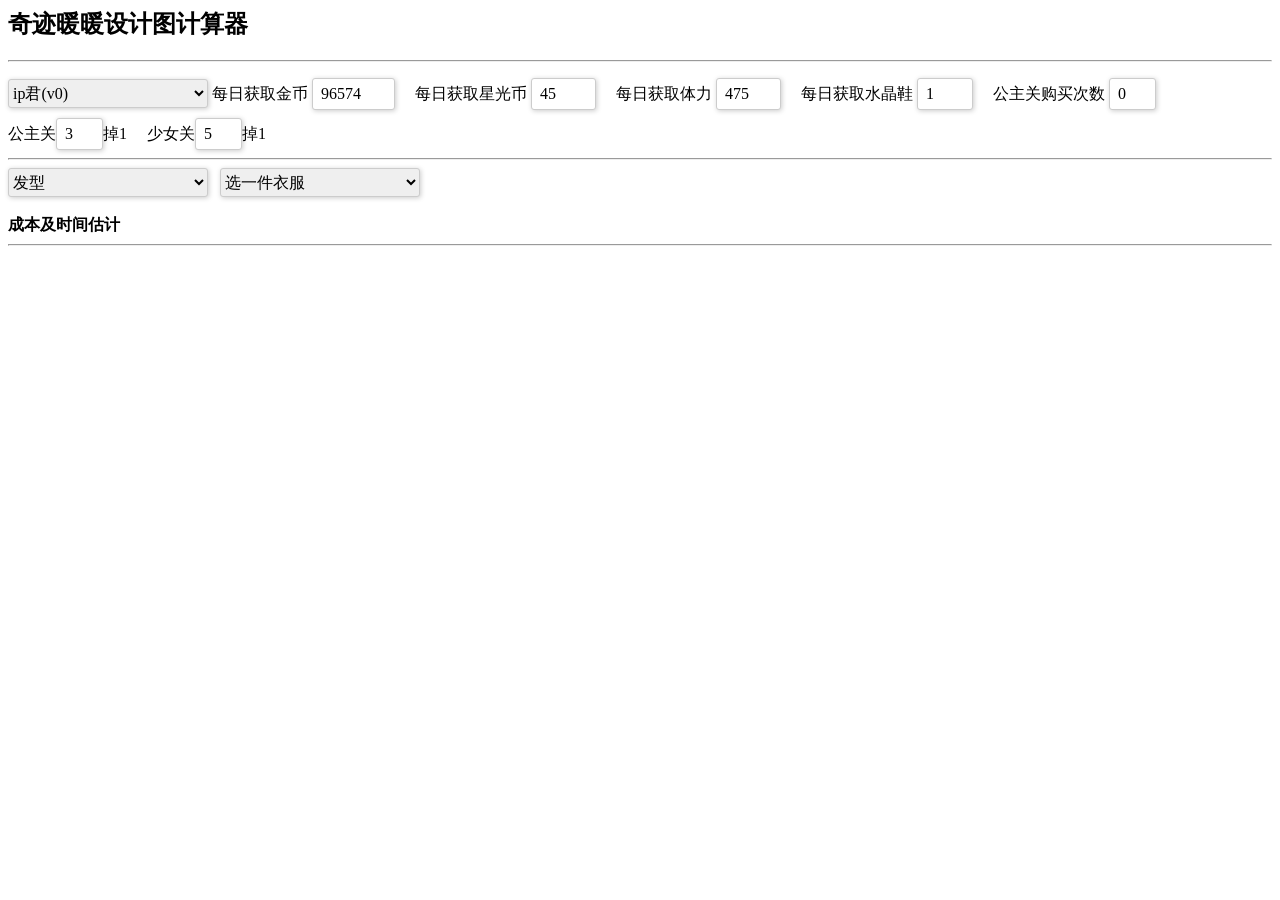
==== index.html @ d57942d5 "update" ====
<html>
  <head>
    <meta http-equiv="Content-Type" content="text/html; charset=UTF-8">
    <meta name=”viewport” content=”width=device-width”>
    <title>奇迹暖暖设计图计算器</title>
    <script type='text/javascript' charset="UTF-8" src='jquery.js'></script>
    <script type='text/javascript' charset="UTF-8" src='url.min.js'></script>
    <script type='text/javascript' charset="UTF-8" src='wardrobe.js'></script>
    <script type='text/javascript' charset="UTF-8" src='pattern.js'></script>
    <script type='text/javascript' charset="UTF-8" src='evolve.js'></script>
    <script type='text/javascript' charset="UTF-8" src='scoring.js'></script>
    <script type='text/javascript' charset="UTF-8" src='model.js'></script>
    <script type='text/javascript' charset="UTF-8" src='convert.js'></script>
    <script type='text/javascript' charset="UTF-8" src='merchant.js'></script>
    <script type='text/javascript' charset="UTF-8" src='suits.js'></script>
    <script type='text/javascript' charset="UTF-8" src='pinyin.js'></script>
    <script type='text/javascript' charset="UTF-8" src='numeral.min.js'></script>
    <script type='text/javascript' charset="UTF-8" src='preset.js'></script>
    <script type='text/javascript' charset="UTF-8" src='calc.js'></script>

    <style>
      body {
        font-family: Georgia, "Times New Roman", 
             "Microsoft YaHei", "微软雅黑", 
             STXihei, "华文细黑", 
             serif;
        font-size: 100%;
      }
      span.config {
        margin-right:1em;
        margin-top: 0.5em;
        display:inline-block;
      }

      table{
        margin: 8px;
      }

      .pattern table{
        width: auto;
      }

      table th {
        padding: 5px;
        background: #ffbb33;
      }

      table.breakdown th {
        padding: 3px;
        background: #ffe599;
      }

      table > tbody > tr > td{
        padding: 5px;
        background: #f8f8f8;
      }

      select
      {
        width: 200px;
        height: 29px;
        border-radius: 3px;
        border: 1px solid #CCC;
        font-weight: 200;
        font-size: 1em;
        font-family: Verdana;
        box-shadow: 1px 1px 5px #CCC;
      }
      select: hover
      {
        width: 200px;
        height: 29px;
        border-radius: 3px;
        border: 1px solid #CCC;
        font-weight: 200;
        font-size: 1em;
        font-family: Verdana;
        box-shadow: 1px 1px 5px #CCC;
      }
      input
      {
        height: 2em;
        border-radius: 3px;
        border: 1px solid #CCC;
        padding: 8px;
        font-weight: 200;
        font-size: 1em;
        font-family: Verdana;
        box-shadow: 1px 1px 5px #CCC;
      }
    </style>
  </head>
  <body>
    <div class='announcement'>
      <h2>奇迹暖暖设计图计算器 </h2>
    </div>
    <hr/>
    <div class="preference">
      <select id="preset" onChange="changePreset(true)"></select>
      <span class='config'>每日获取金币 <input id="goldgen" type='textbox' onchange='updateConfig()' size=6></input></span>
      <span class='config'>每日获取星光币 <input id="coingen" type='textbox' onchange='updateConfig()' size=4></input></span>
      <span class='config'>每日获取体力 <input id="hpgen" type='textbox' onchange='updateConfig()' size=4></input></span>
      <span class='config'>每日获取水晶鞋 <input id="shoegen" type='textbox' onchange='updateConfig()' size=3></input></span>
      <span class='config'>公主关购买次数 <input id="princessgen" type='textbox' onchange='updateConfig()' size=2></input></span>
      <span class='config'>公主关<input id="princessrate" type='textbox' onchange='updateConfig()' size=2></input>掉1</span>
      <span class='config'>少女关<input id="maidenrate" type='textbox' onchange='updateConfig()' size=2></input>掉1</span>
    </div>
    <hr/>
    <div class="dropdown">
      <select id="category" onChange="changeCategory()"></select> &nbsp;
      <select id="pattern" onChange="selectPattern()"></select>
    </div>
    <br/>
    <div>
      <b>成本及时间估计</b>
      <div id = "summary">
      </div>
      <div id = "breakdown">
      </div>
    </div>
    <hr/>
    <div id="table" class="pattern">
      
    </div>
  </body>
</html>
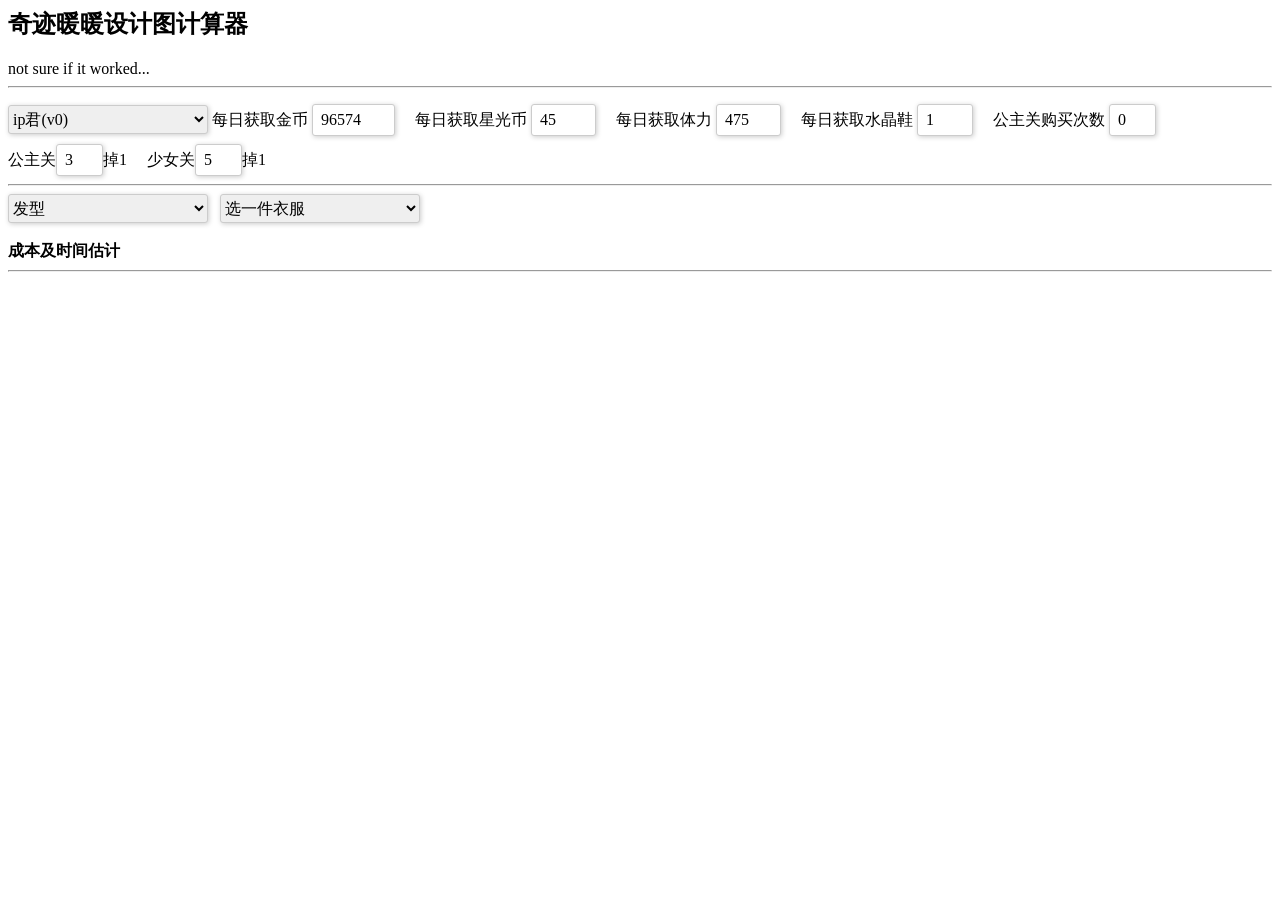
==== commit 779951d9: "update 1234" ====
--- a/index.html
+++ b/index.html
@@ -94,6 +94,7 @@
     <div class='announcement'>
       <h2>奇迹暖暖设计图计算器 </h2>
     </div>
+    not sure if it worked...
     <hr/>
     <div class="preference">
       <select id="preset" onChange="changePreset(true)"></select>
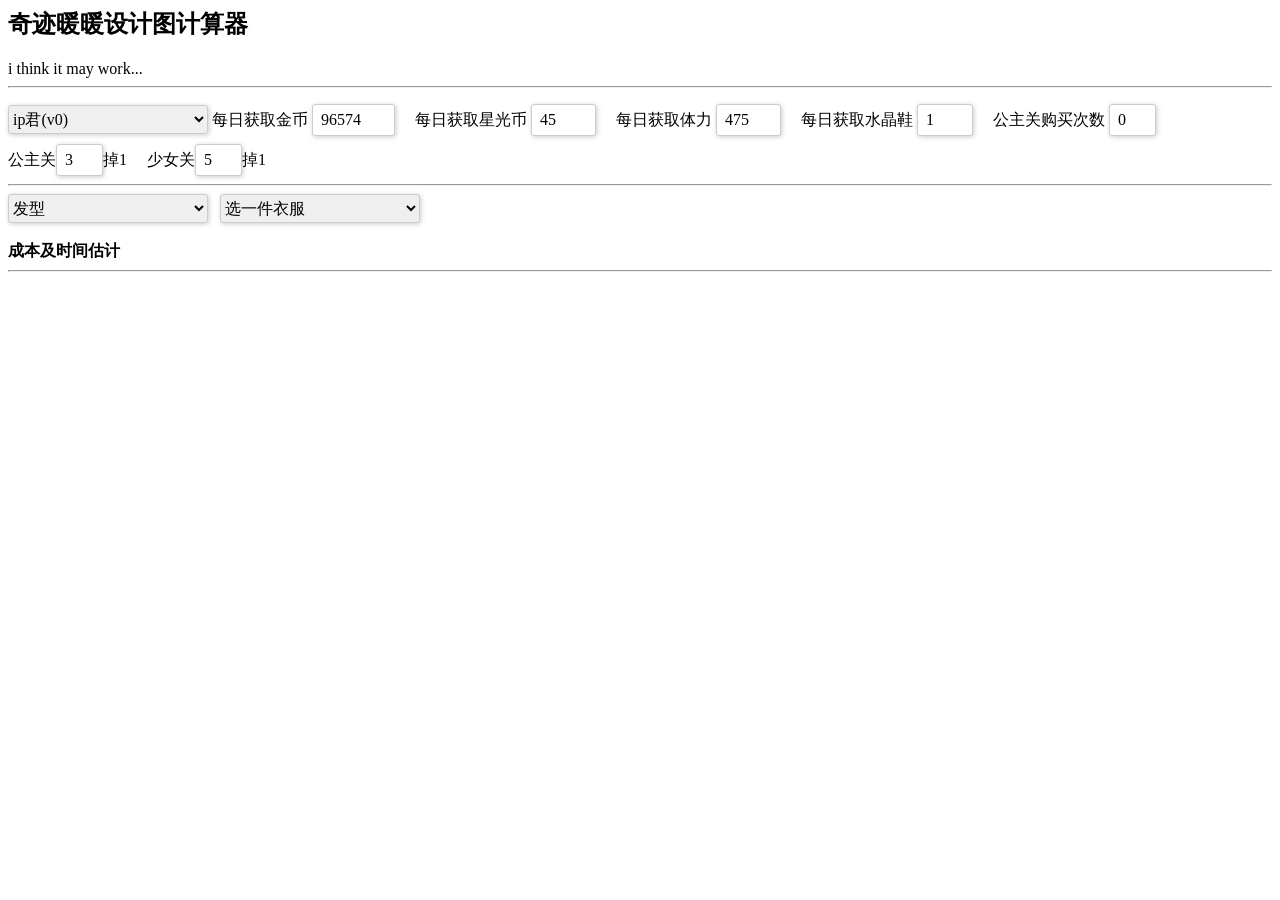
==== commit 69fbac82: "update" ====
--- a/index.html
+++ b/index.html
@@ -1,7 +1,7 @@
 <html>
   <head>
     <meta http-equiv="Content-Type" content="text/html; charset=UTF-8">
-    <meta name=”viewport” content=”width=device-width”>
+    <meta name="viewport" content="width=device-width, initial-scale=1" />
     <title>奇迹暖暖设计图计算器</title>
     <script type='text/javascript' charset="UTF-8" src='jquery.js'></script>
     <script type='text/javascript' charset="UTF-8" src='url.min.js'></script>
@@ -94,7 +94,7 @@
     <div class='announcement'>
       <h2>奇迹暖暖设计图计算器 </h2>
     </div>
-    not sure if it worked...
+    i think it may work...
     <hr/>
     <div class="preference">
       <select id="preset" onChange="changePreset(true)"></select>
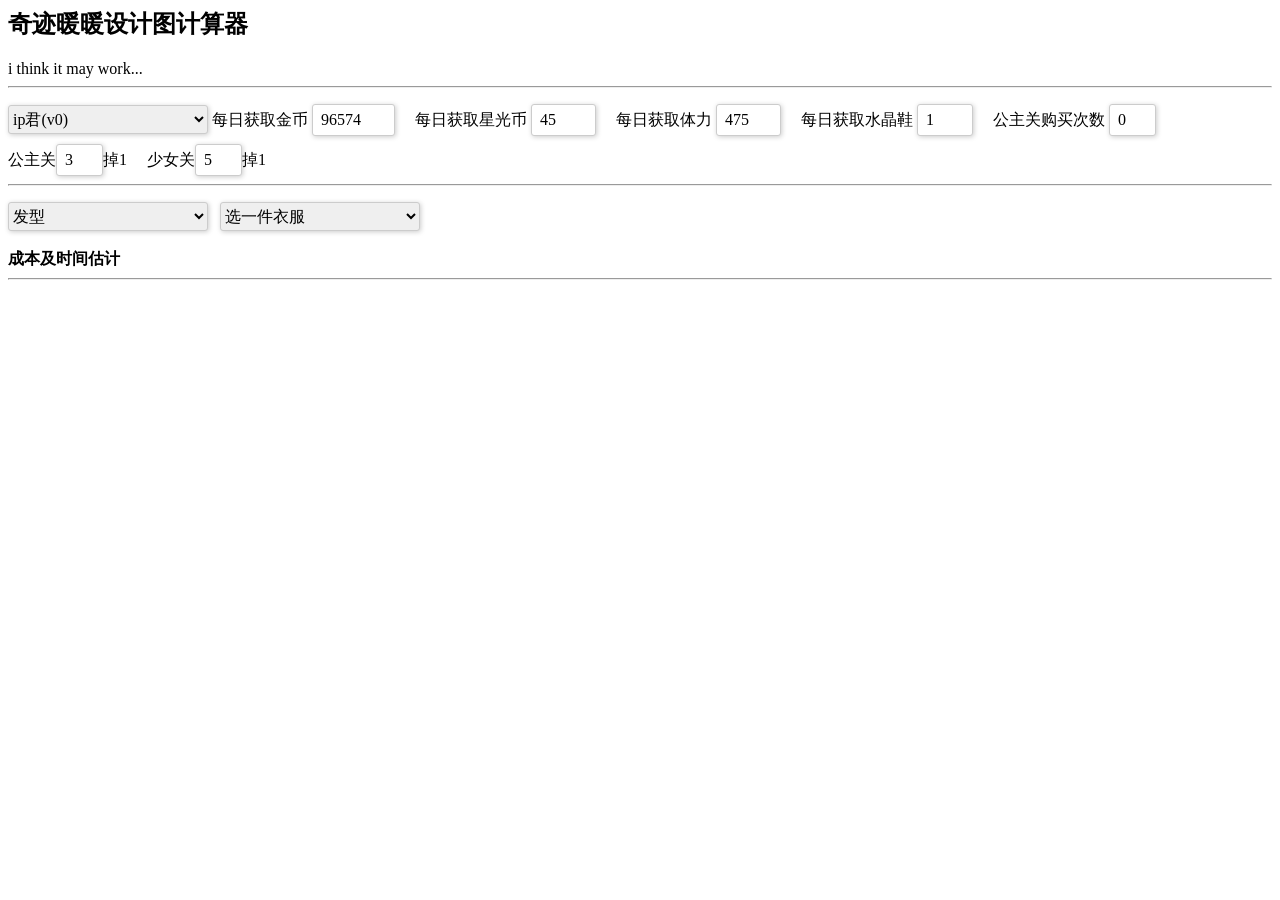
==== commit 27f40d1c: "update css" ====
--- a/index.html
+++ b/index.html
@@ -59,6 +59,7 @@
       {
         width: 200px;
         height: 29px;
+        margin-top: 0.5em;
         border-radius: 3px;
         border: 1px solid #CCC;
         font-weight: 200;
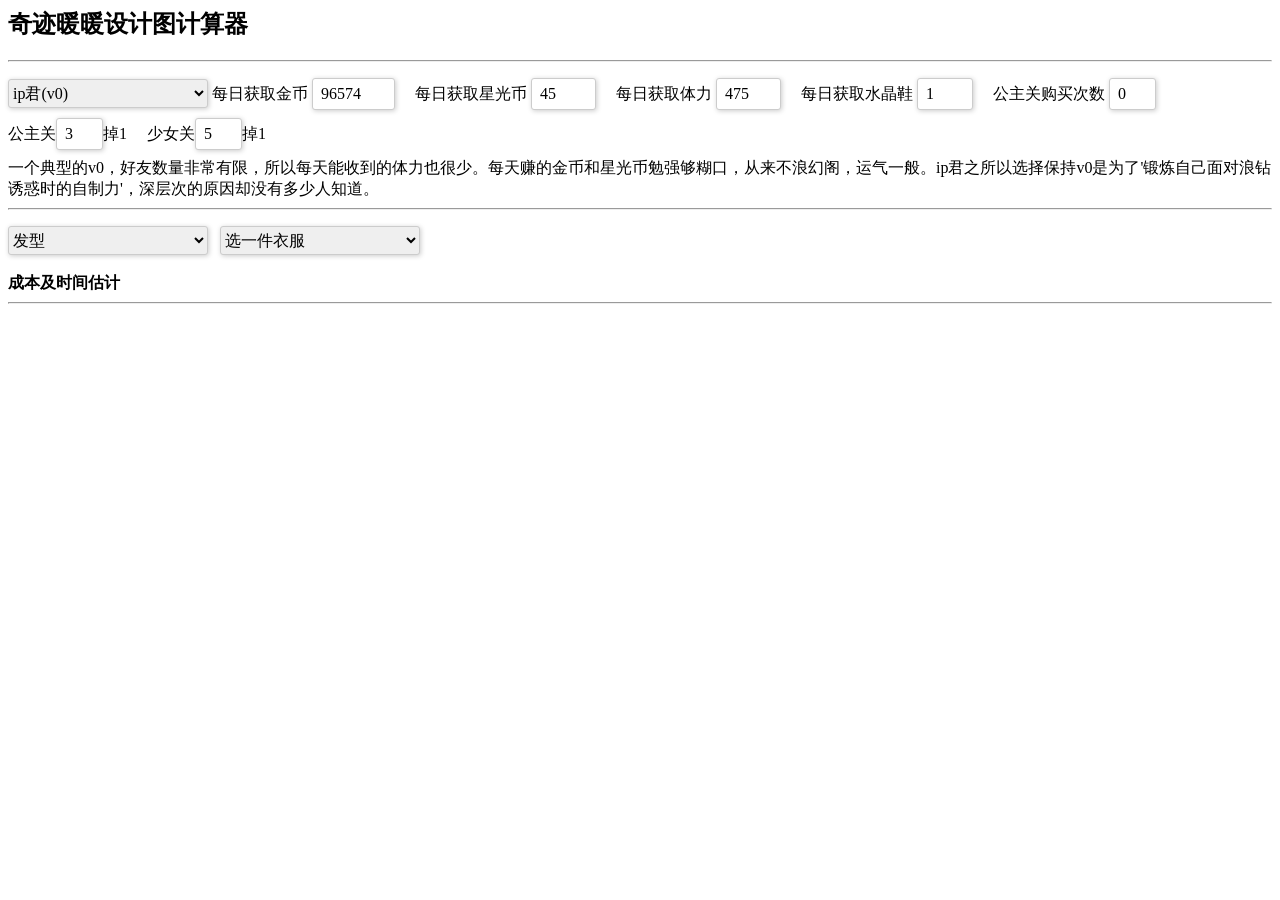
==== commit 420bbfb9: "update" ====
--- a/index.html
+++ b/index.html
@@ -30,6 +30,9 @@
         margin-right:1em;
         margin-top: 0.5em;
         display:inline-block;
+      }
+      div.desc {
+        margin-top: 0.5em;
       }
 
       table{
@@ -95,7 +98,6 @@
     <div class='announcement'>
       <h2>奇迹暖暖设计图计算器 </h2>
     </div>
-    i think it may work...
     <hr/>
     <div class="preference">
       <select id="preset" onChange="changePreset(true)"></select>
@@ -106,6 +108,7 @@
       <span class='config'>公主关购买次数 <input id="princessgen" type='textbox' onchange='updateConfig()' size=2></input></span>
       <span class='config'>公主关<input id="princessrate" type='textbox' onchange='updateConfig()' size=2></input>掉1</span>
       <span class='config'>少女关<input id="maidenrate" type='textbox' onchange='updateConfig()' size=2></input>掉1</span>
+      <div id="desc" class='desc'></div>
     </div>
     <hr/>
     <div class="dropdown">
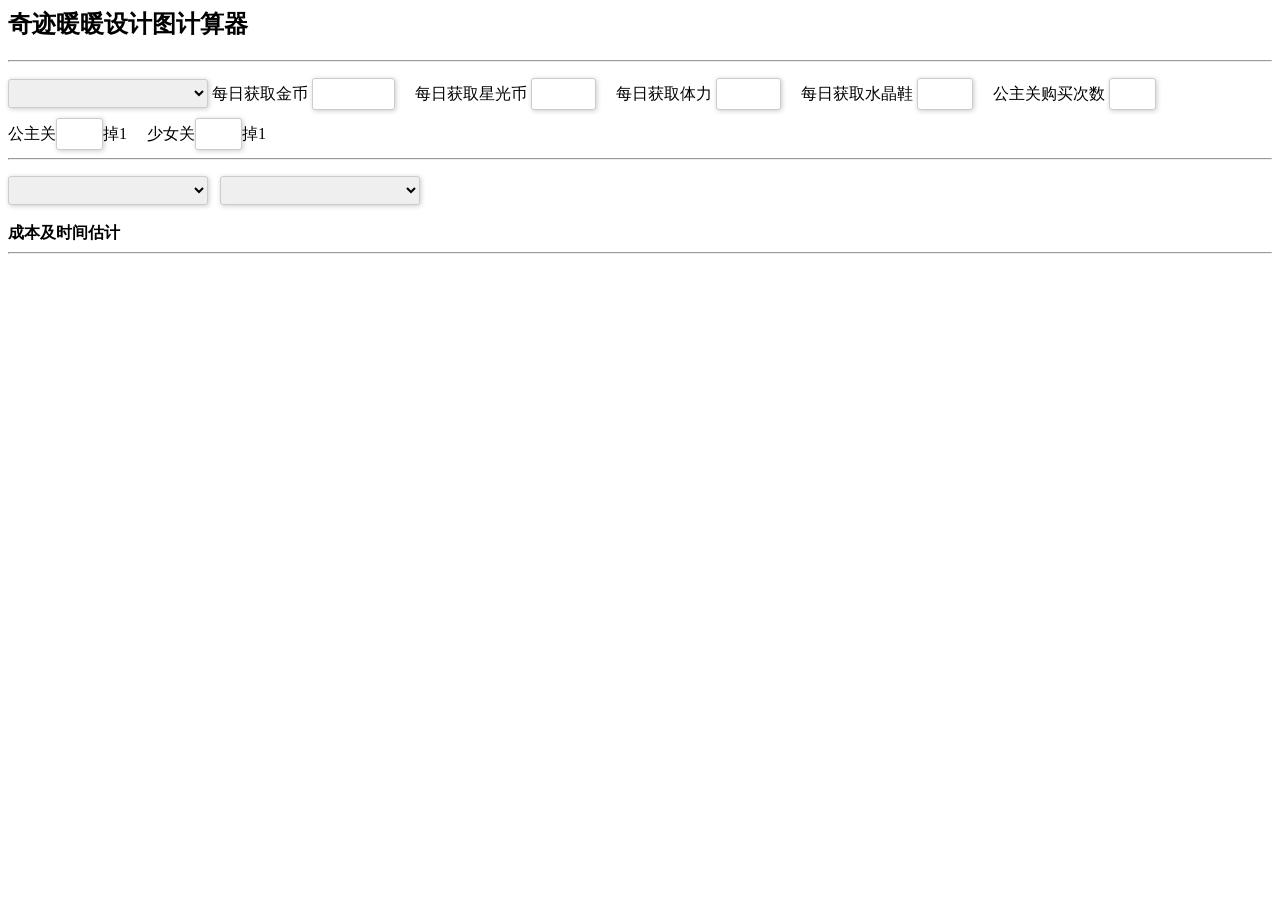
==== commit f26a0b84: "update" ====
--- a/index.html
+++ b/index.html
@@ -5,14 +5,14 @@
     <title>奇迹暖暖设计图计算器</title>
     <script type='text/javascript' charset="UTF-8" src='jquery.js'></script>
     <script type='text/javascript' charset="UTF-8" src='url.min.js'></script>
-    <script type='text/javascript' charset="UTF-8" src='wardrobe.js'></script>
-    <script type='text/javascript' charset="UTF-8" src='pattern.js'></script>
-    <script type='text/javascript' charset="UTF-8" src='evolve.js'></script>
-    <script type='text/javascript' charset="UTF-8" src='scoring.js'></script>
-    <script type='text/javascript' charset="UTF-8" src='model.js'></script>
-    <script type='text/javascript' charset="UTF-8" src='convert.js'></script>
-    <script type='text/javascript' charset="UTF-8" src='merchant.js'></script>
-    <script type='text/javascript' charset="UTF-8" src='suits.js'></script>
+    <script type='text/javascript' charset="UTF-8" src='../nikkistats/wardrobe.js'></script>
+    <script type='text/javascript' charset="UTF-8" src='../nikkistats/pattern.js'></script>
+    <script type='text/javascript' charset="UTF-8" src='../nikkistats/evolve.js'></script>
+    <script type='text/javascript' charset="UTF-8" src='../nikkistats/scoring.js'></script>
+    <script type='text/javascript' charset="UTF-8" src='../nikkistats/model.js'></script>
+    <script type='text/javascript' charset="UTF-8" src='../nikkistats/convert.js'></script>
+    <script type='text/javascript' charset="UTF-8" src='../nikkistats/merchant.js'></script>
+    <script type='text/javascript' charset="UTF-8" src='../nikkistats/suits.js'></script>
     <script type='text/javascript' charset="UTF-8" src='pinyin.js'></script>
     <script type='text/javascript' charset="UTF-8" src='numeral.min.js'></script>
     <script type='text/javascript' charset="UTF-8" src='preset.js'></script>
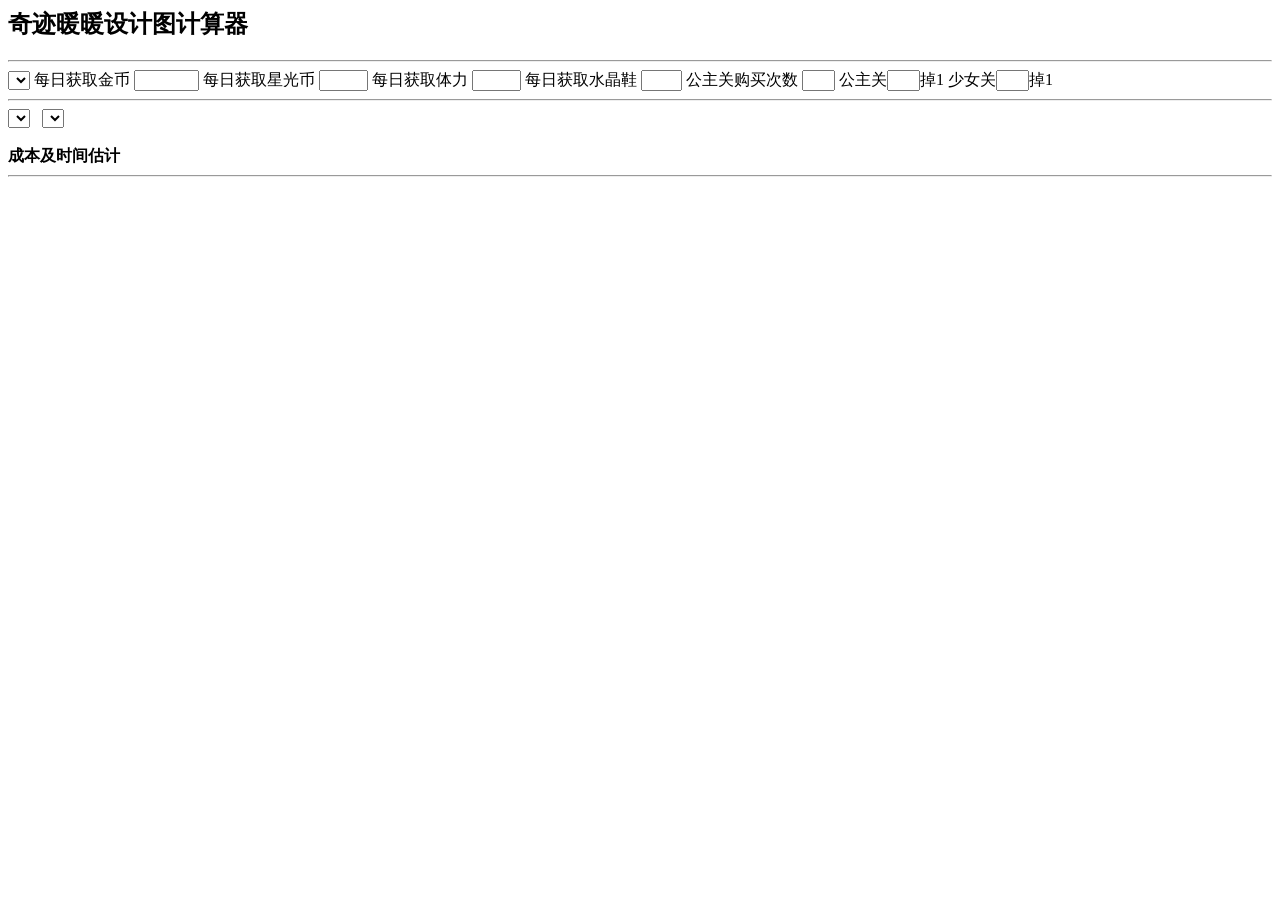
==== commit 98865b5d: "first version" ====
--- a/index.html
+++ b/index.html
@@ -17,82 +17,7 @@
     <script type='text/javascript' charset="UTF-8" src='numeral.min.js'></script>
     <script type='text/javascript' charset="UTF-8" src='preset.js'></script>
     <script type='text/javascript' charset="UTF-8" src='calc.js'></script>
-
-    <style>
-      body {
-        font-family: Georgia, "Times New Roman", 
-             "Microsoft YaHei", "微软雅黑", 
-             STXihei, "华文细黑", 
-             serif;
-        font-size: 100%;
-      }
-      span.config {
-        margin-right:1em;
-        margin-top: 0.5em;
-        display:inline-block;
-      }
-      div.desc {
-        margin-top: 0.5em;
-      }
-
-      table{
-        margin: 8px;
-      }
-
-      .pattern table{
-        width: auto;
-      }
-
-      table th {
-        padding: 5px;
-        background: #ffbb33;
-      }
-
-      table.breakdown th {
-        padding: 3px;
-        background: #ffe599;
-      }
-
-      table > tbody > tr > td{
-        padding: 5px;
-        background: #f8f8f8;
-      }
-
-      select
-      {
-        width: 200px;
-        height: 29px;
-        margin-top: 0.5em;
-        border-radius: 3px;
-        border: 1px solid #CCC;
-        font-weight: 200;
-        font-size: 1em;
-        font-family: Verdana;
-        box-shadow: 1px 1px 5px #CCC;
-      }
-      select: hover
-      {
-        width: 200px;
-        height: 29px;
-        border-radius: 3px;
-        border: 1px solid #CCC;
-        font-weight: 200;
-        font-size: 1em;
-        font-family: Verdana;
-        box-shadow: 1px 1px 5px #CCC;
-      }
-      input
-      {
-        height: 2em;
-        border-radius: 3px;
-        border: 1px solid #CCC;
-        padding: 8px;
-        font-weight: 200;
-        font-size: 1em;
-        font-family: Verdana;
-        box-shadow: 1px 1px 5px #CCC;
-      }
-    </style>
+    <link rel="stylesheet" href="../nikkistats/nikki.css">
   </head>
   <body>
     <div class='announcement'>
